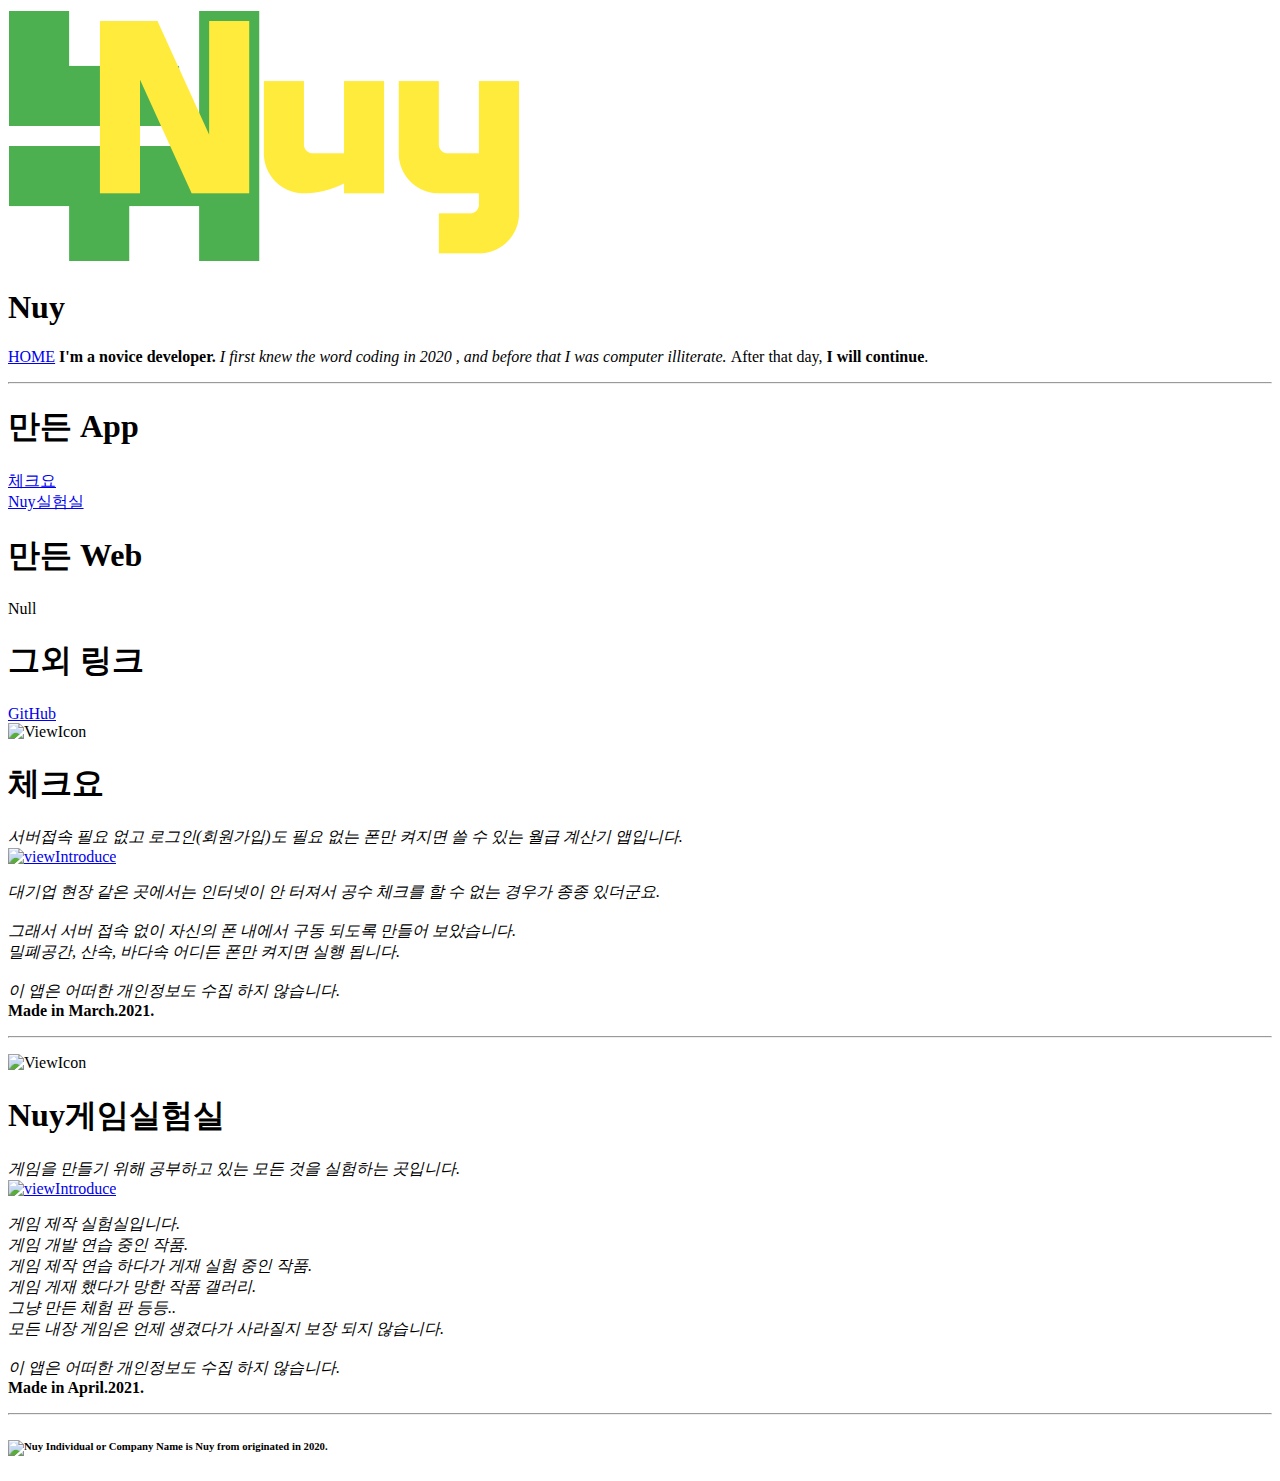
==== ko/app/index.html @ 94f49472 "Create index.html" ====
<!DOCTYPE html>
<html lang="ko">
<head>
  <meta charset="UTF-8">
  <meta http-equiv="X-UA-Compatible" content="IE=edge">
  <meta name="viewport" content="width=device-width, initial-scale=1.0">
  <meta name="google-site-verification" content="sL2gWUGF7GmdTiugluzUNK_6hjtZ_siPYILSUfHadrw" />
  <link rel="stylesheet" href="../../Assets/css/style.css">
  <link rel="shortcut icon" href="../../Assets/image/logo/favicon.ico">
  <script src="../../Assets/js/#"></script>
  <title>Nuy</title>
</head>
<body>
  <header class="nw-96--a">
    <div class="ndpf-wbk">
      <img class="nw-10- nof-sd" src="../../Assets/image/logo/Nuy_JPEG 512x256.jpg" alt="Logo">
      <h1 class="nt-4rem">Nuy</h1>
    </div>
    <p></p><a href="https://thenuy.github.io/ko/app/">HOME</a>
    <b>I'm a novice developer.</b><i> I first knew the word coding in </i>
      <em>2020</em> <i>, and before that I was computer illiterate. </i>After that day, 
      <strong>I will continue</strong>.</p>
  </header><hr>
  <div class="ndpf-wbk">
    <aside class="nb-al">
      <div class="n-lp3">
        <h1>만든 App</h1>
        <div class="npl-p5r">
          <a href="https://play.google.com/store/apps/details?id=com.JioSpace.JioChecker">체크요</a><br>
          <a href="https://play.google.com/store/apps/details?id=com.JioSpace.JioDice">Nuy실험실</a><br>
          </div>
        <h1>만든 Web</h1>
        <div class="npl-p5r">
          <p>Null</p>
        </div>
        <h1>그외 링크</h1>
        <div class="npl-p5r">
          <a href="https://github.com/">GitHub</a><br>
        </div>
      </div>
    </aside>
    <main class="nw-80--f00a">
      <div class="n-h4 nb-dp-f">
        <img class="nw-4r nof-sd" src="../../Data/CheckYo/Sprite/ViewIcon CheckYo 512x512.png" alt="ViewIcon">
        <h1 class="npl-p5r nm-a0">체크요</h1>
        <i class="nm-a np-0p8r">서버접속 필요 없고 로그인(회원가입)도 필요 없는 폰만 켜지면 쓸 수 있는 월급 계산기 앱입니다.</i>
      </div>
      <a href="https://play.google.com/store/apps/details?id=com.JioSpace.JioChecker">
      <img class="nw-98--a" src="../../Data/CheckYo/Sprite/Introduce CheckYo 1024x500.png" alt="viewIntroduce"></a>
      <p class="np-0p8r">
        <i>대기업 현장 같은 곳에서는 인터넷이 안 터져서 공수 체크를 할 수 없는 경우가 종종 있더군요.</i><br><br>
        <i>그래서 서버 접속 없이 자신의 폰 내에서 구동 되도록 만들어 보았습니다.</i><br>
        <i>밀폐공간, 산속, 바다속 어디든 폰만 켜지면 실행 됩니다.</i><br><br>
        <i>이 앱은 어떠한 개인정보도 수집 하지 않습니다.</i><br>
        <b class="ntar-pr-2r"> Made in March.2021.</b>
        <hr>
      </p>
      <div class="n-h4 nb-dp-f">
        <img class="nw-4r nof-sd" src="../../Data/NuyDevLab/Sprite/ViewIcon NuyDevLab 512x512.png" alt="ViewIcon">
        <h1 class="npl-p5r nm-a0">Nuy게임실험실</h1>
        <i class="nm-a np-0p8r">게임을 만들기 위해 공부하고 있는 모든 것을 실험하는 곳입니다.</i>
      </div>
      <a href="https://play.google.com/store/apps/details?id=com.JioSpace.JioDice">
      <img class="nw-98--a" src="../../Data/NuyDevLab/Sprite/Introduce NuyDevLab 1024x500.png" alt="viewIntroduce"></a>
      <p class="np-0p8r">
        <i>게임 제작 실험실입니다.</i><br>
        <i>게임 개발 연습 중인 작품.</i><br>
        <i>게임 제작 연습 하다가 게재 실험 중인 작품.</i><br>
        <i>게임 게재 했다가 망한 작품 갤러리.</i><br>
        <i>그냥 만든 체험 판 등등..</i><br>
        <i>모든 내장 게임은 언제 생겼다가 사라질지 보장 되지 않습니다.</i><br><br>
        <i>이 앱은 어떠한 개인정보도 수집 하지 않습니다.</i><br>
        <b class="ntar-pr-2r"> Made in April.2021.</b>
        <hr>
      </p>
    </main>
  </div>
  <footer class=" nb-f">
    <div>
      <h6 class="nmb5-tc">
        <img class="nh-p8r" src="../../Assets/image/logo/favicon.ico" alt="Nuy ">
        Individual or Company Name is <strong>Nuy</strong> from originated in 2020.
      </h6>
    </div>
  </footer>
  <script></script>
</body>
</html>
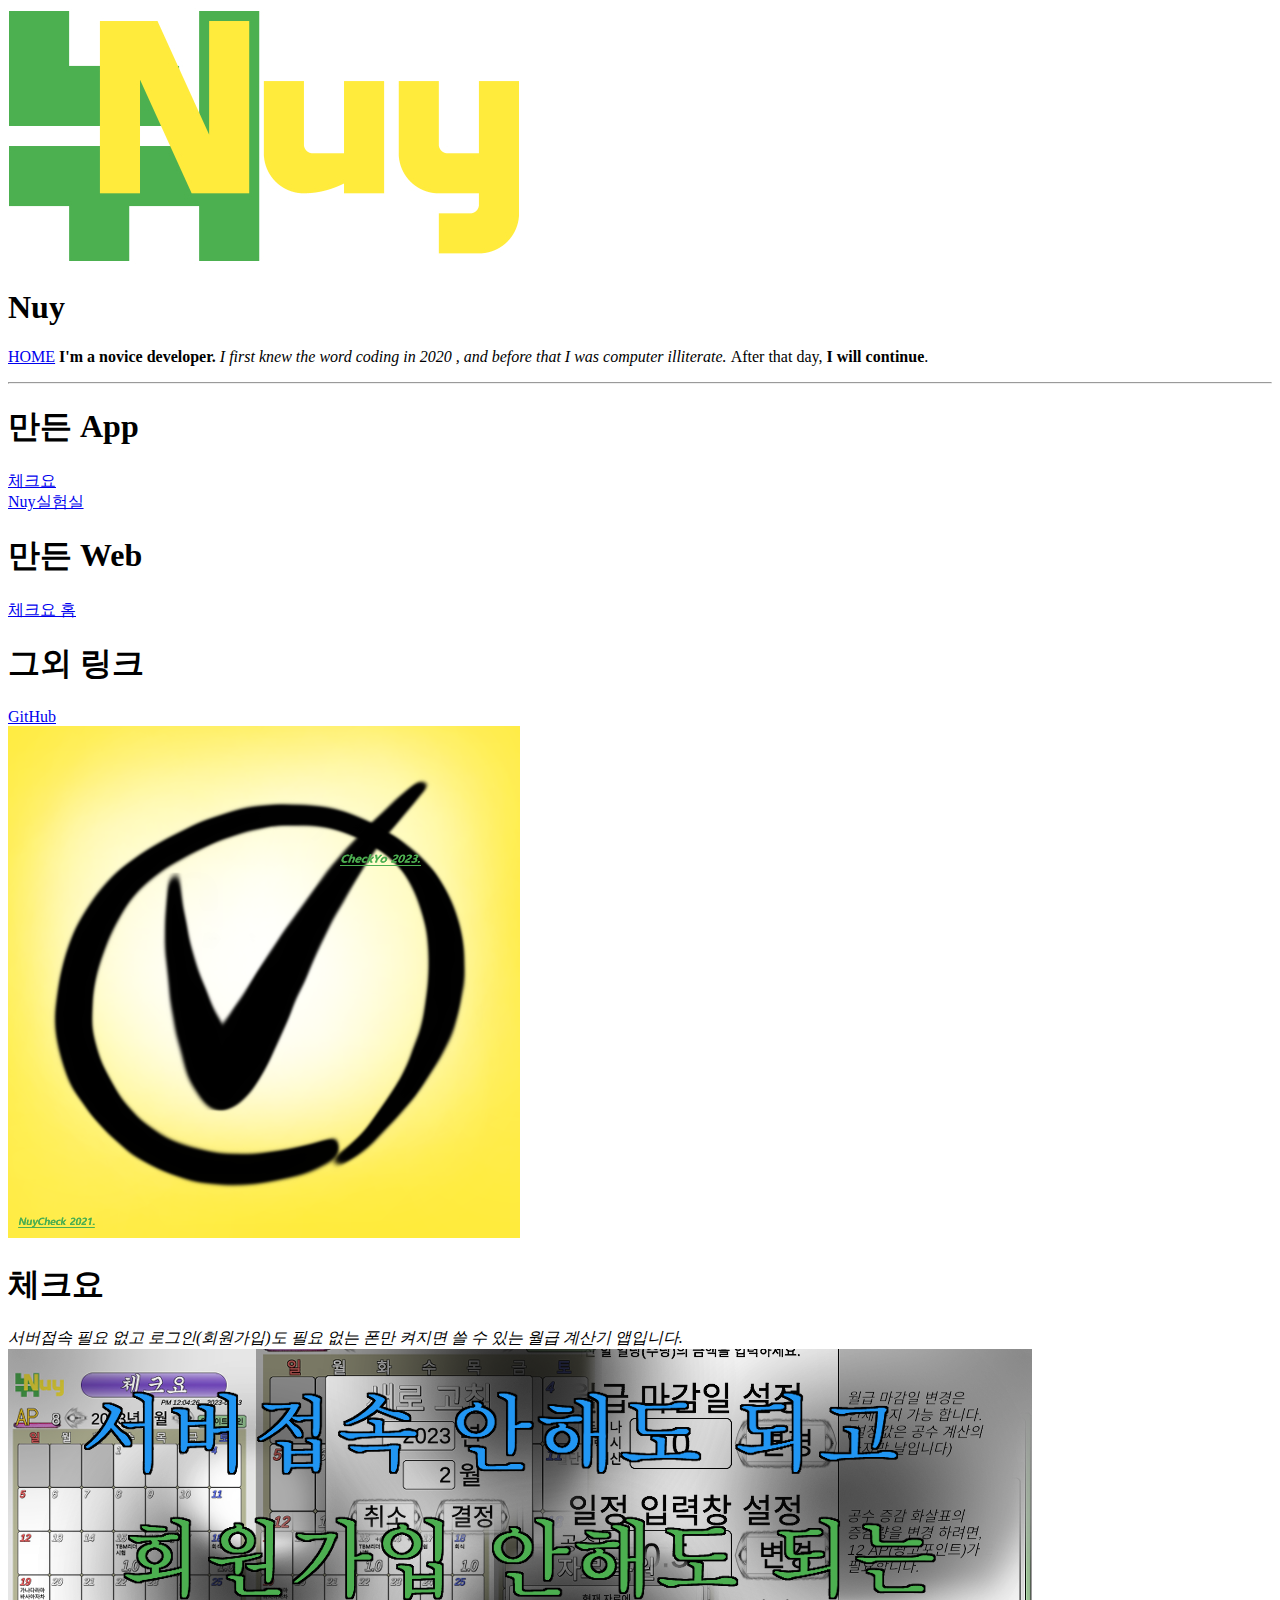
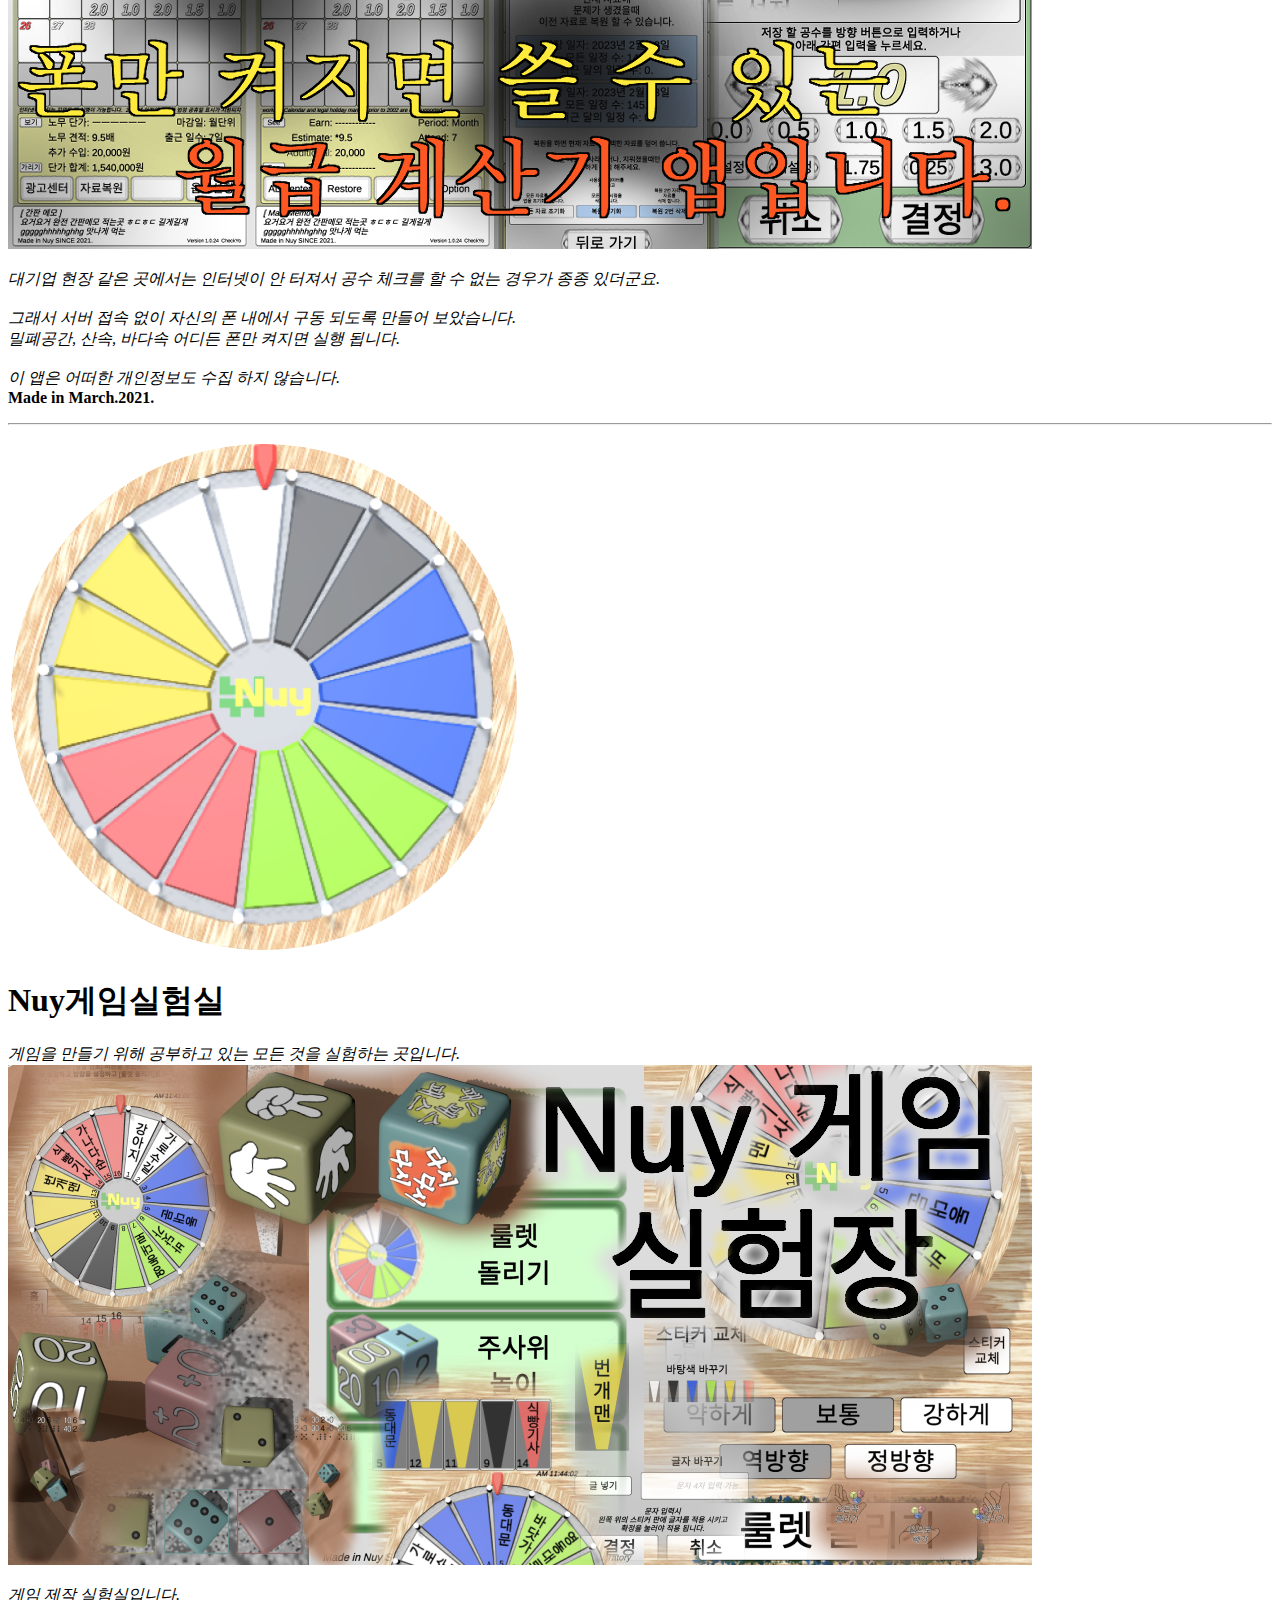
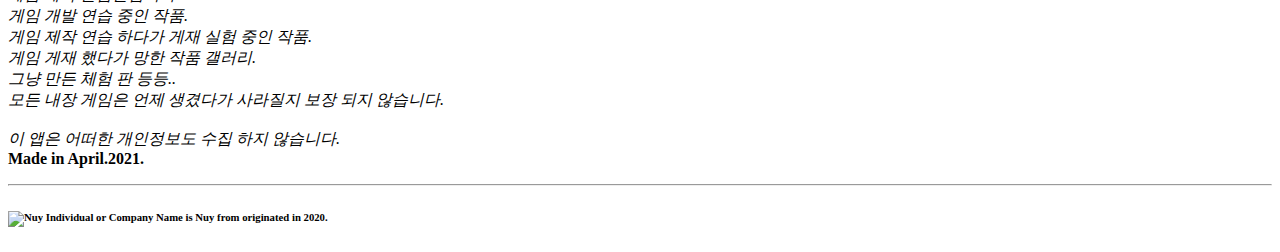
==== commit dc3491d2: "Update index.html" ====
--- a/ko/app/index.html
+++ b/ko/app/index.html
@@ -31,7 +31,7 @@
           </div>
         <h1>만든 Web</h1>
         <div class="npl-p5r">
-          <p>Null</p>
+          <a href="https://gpcnuy.github.io/checkyo/">체크요 홈</a><br>
         </div>
         <h1>그외 링크</h1>
         <div class="npl-p5r">
